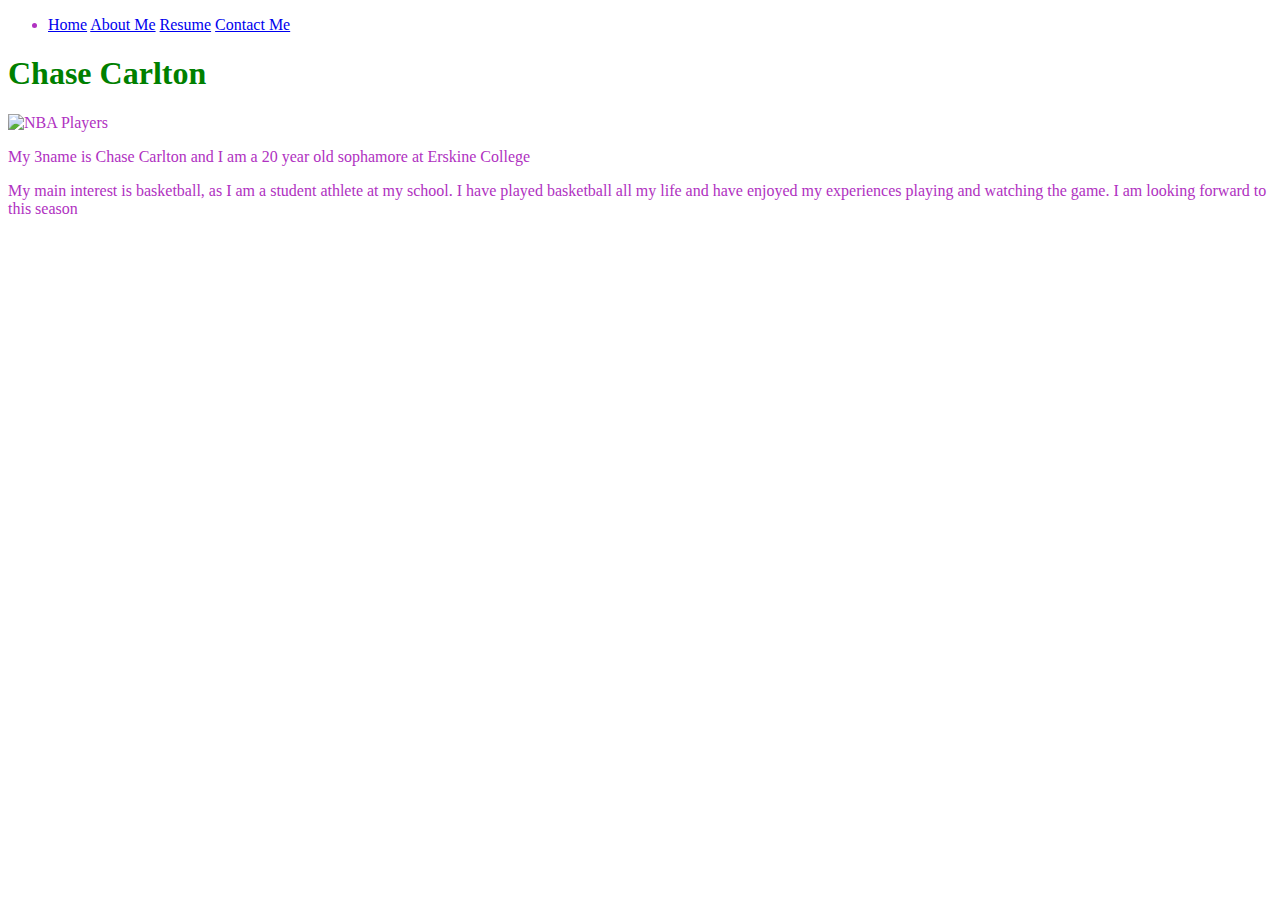
==== aboutme.html @ 911e9e65 "Create aboutme.html" ====
<!DOCTYPE html>
<html>
   <head>
    <title>About Me</title>
    <link rel="stylesheet" href="styles.css">
  </head>
  <body> 
     <header>
      <nav>
      <ul>
      <li>
      <a href="#">Home</a>
      <a href="#">About Me</a>
      <a href="#">Resume</a>
      <a href="#">Contact Me</a>
      </ul>
      </nav>
    </header>
     <h1>Chase Carlton</h1>
    <img src="https://www.google.com/imgres?q=picture%20of%20man%20with%20a%20parrot&imgurl=https%3A%2F%2Fimages.nightcafe.studio%2Fjobs%2FkbLz28zcc4ijfksa5reP%2Fcreative-upscale-v9o3o.jpg%3Ftr%3Dw-1600%2Cc-at_max&imgrefurl=https%3A%2F%2Fcreator.nightcafe.studio%2Fcreation%2FUMwkUv7eX9szSr3PspE3&docid=qPM9jDmHRojrcM&tbnid=fX96dxshaah0gM&vet=12ahUKEwiv3q-825OJAxUwL9AFHS_rKy0QM3oECD4QAA..i&w=1600&h=1600&hcb=2&ved=2ahUKEwiv3q-825OJAxUwL9AFHS_rKy0QM3oECD4QAA" alt="NBA Players" width= "500" height= "600">
    <p>My 3name is Chase Carlton and I am a 20 year old sophamore at Erskine College</p>
    <p>My main interest is basketball, as I am a student athlete at my school. I have played basketball 
      all my life and have enjoyed my experiences playing and watching the game. I am looking forward to this season
    </p>
  </body>
  
  
</html>
---- styles.css ----
h1 {
    color: green;
}

body {
    color: #b031c1;
}
textarea {
    color: #e50071
}
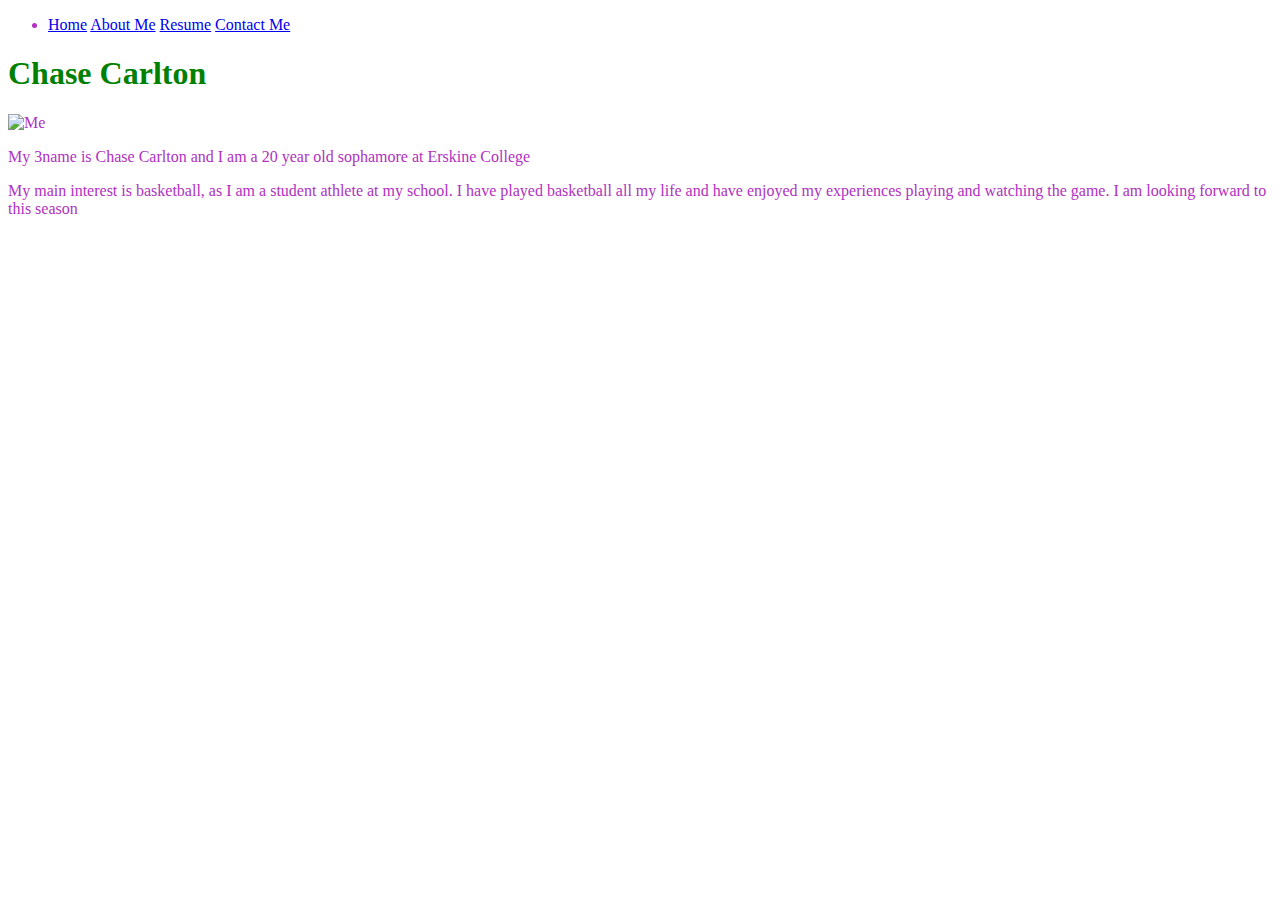
==== commit 85a110bd: "Update aboutme.html" ====
--- a/aboutme.html
+++ b/aboutme.html
@@ -9,15 +9,15 @@
       <nav>
       <ul>
       <li>
-      <a href="#">Home</a>
-      <a href="#">About Me</a>
+      <a href="index.html">Home</a>
+      <a href="aboutme.html">About Me</a>
       <a href="#">Resume</a>
-      <a href="#">Contact Me</a>
+      <a href="contactme.html">Contact Me</a>
       </ul>
       </nav>
     </header>
      <h1>Chase Carlton</h1>
-    <img src="https://www.google.com/imgres?q=picture%20of%20man%20with%20a%20parrot&imgurl=https%3A%2F%2Fimages.nightcafe.studio%2Fjobs%2FkbLz28zcc4ijfksa5reP%2Fcreative-upscale-v9o3o.jpg%3Ftr%3Dw-1600%2Cc-at_max&imgrefurl=https%3A%2F%2Fcreator.nightcafe.studio%2Fcreation%2FUMwkUv7eX9szSr3PspE3&docid=qPM9jDmHRojrcM&tbnid=fX96dxshaah0gM&vet=12ahUKEwiv3q-825OJAxUwL9AFHS_rKy0QM3oECD4QAA..i&w=1600&h=1600&hcb=2&ved=2ahUKEwiv3q-825OJAxUwL9AFHS_rKy0QM3oECD4QAA" alt="NBA Players" width= "500" height= "600">
+    <img src="https://www.creativefabrica.com/prod/spooky-halloween-scene-with-pumpkin-and-decorated-house-png-5yJNU389f/" alt="Me" width= "500" height= "600">
     <p>My 3name is Chase Carlton and I am a 20 year old sophamore at Erskine College</p>
     <p>My main interest is basketball, as I am a student athlete at my school. I have played basketball 
       all my life and have enjoyed my experiences playing and watching the game. I am looking forward to this season
